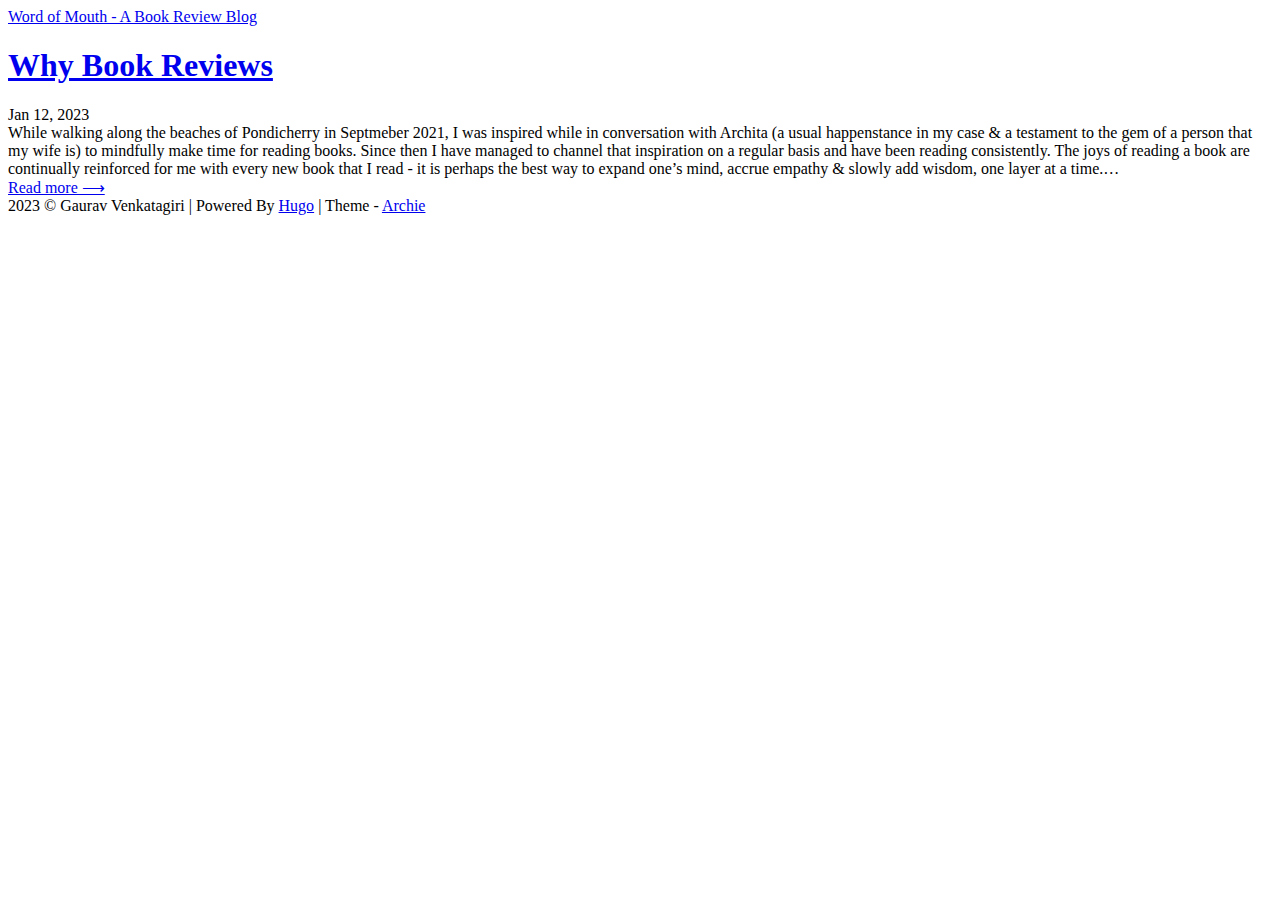
==== docs/index.html @ ee9c8448 "fixed typos" ====
<!DOCTYPE html>
<html>
	<head>
	<meta name="generator" content="Hugo 0.109.0">
	<meta charset="utf-8" />
	<meta http-equiv="X-UA-Compatible" content="IE=edge"><title>Word of Mouth - A Book Review Blog | Home </title><meta name="viewport" content="width=device-width, initial-scale=1">
	<meta name="description" content="" />
	<meta property="og:image" content=""/>
	<link rel="alternate" type="application/rss+xml" href="https://gvenkatagiri.github.io/index.xml" title="Word of Mouth - A Book Review Blog" />
	<meta property="og:title" content="Word of Mouth - A Book Review Blog" />
<meta property="og:description" content="" />
<meta property="og:type" content="website" />
<meta property="og:url" content="https://gvenkatagiri.github.io/" />
<meta name="twitter:card" content="summary"/>
<meta name="twitter:title" content="Word of Mouth - A Book Review Blog"/>
<meta name="twitter:description" content=""/>

	
        <link href="https://gvenkatagiri.github.io/css/fonts.2c2227b81b1970a03e760aa2e6121cd01f87c88586803cbb282aa224720a765f.css" rel="stylesheet">
	

	
	<link rel="stylesheet" type="text/css" media="screen" href="https://gvenkatagiri.github.io/css/main.0250752b12e879184bc6cd05758b966af406023b0faad56fad4211b0d844ac97.css" />

	
	

	
	
	
	
</head>

	<body>
		<div class="content">
			<header>
	<div class="main">
		<a href="https://gvenkatagiri.github.io/">Word of Mouth - A Book Review Blog</a>
       	</div>
	<nav>
		
		
	</nav>
</header>

			
			<main class="list">
				<div class="site-description"></div>
				
				
				
				<section class="list-item">
					<h1 class="title"><a href="/posts/why-book-reviews/">Why Book Reviews</a></h1>
					<time>Jan 12, 2023</time>
					<br><div class="description">
	
	While walking along the beaches of Pondicherry in Septmeber 2021, I was inspired while in conversation with Archita (a usual happenstance in my case &amp; a testament to the gem of a person that my wife is) to mindfully make time for reading books. Since then I have managed to channel that inspiration on a regular basis and have been reading consistently. The joys of reading a book are continually reinforced for me with every new book that I read - it is perhaps the best way to expand one&rsquo;s mind, accrue empathy &amp; slowly add wisdom, one layer at a time.&hellip;
	
</div>
					<a class="readmore" href="/posts/why-book-reviews/">Read more ⟶</a>
				</section>
				
				


			</main>
			<footer>
  <div style="display:flex"></div>
  <div class="footer-info">
    2023  © Gaurav Venkatagiri |  Powered By <a href="https://gohugo.io">Hugo</a> | Theme - <a
      href="https://github.com/athul/archie">Archie</a>
  </div>
</footer>



		</div>
		
	</body>
</html>
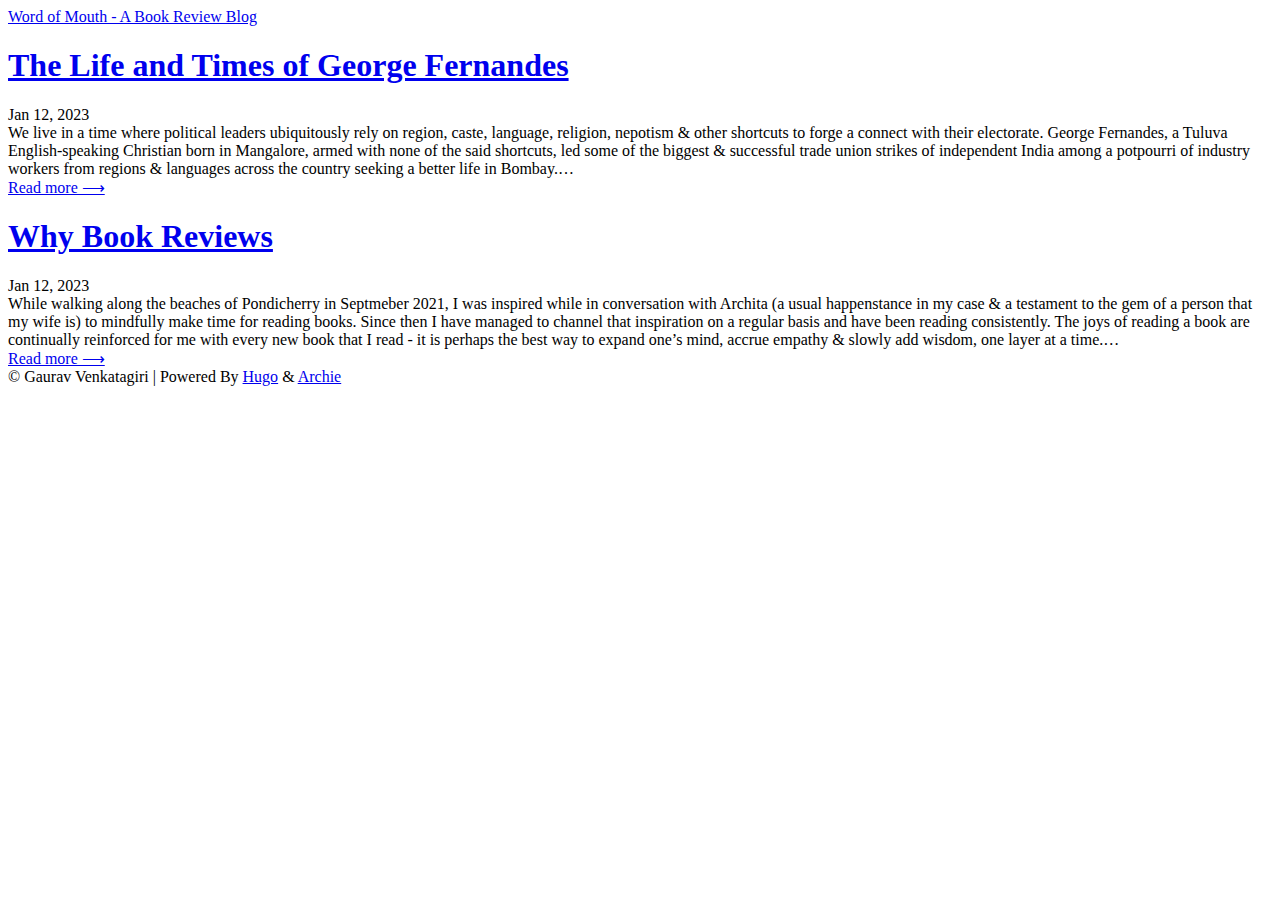
==== commit 68f181ce: "added new book review post" ====
--- a/docs/index.html
+++ b/docs/index.html
@@ -14,7 +14,8 @@
 <meta name="twitter:card" content="summary"/>
 <meta name="twitter:title" content="Word of Mouth - A Book Review Blog"/>
 <meta name="twitter:description" content=""/>
-
+<script src="https://gvenkatagiri.github.io/js/feather.min.js"></script>
+	
 	
         <link href="https://gvenkatagiri.github.io/css/fonts.2c2227b81b1970a03e760aa2e6121cd01f87c88586803cbb282aa224720a765f.css" rel="stylesheet">
 	
@@ -50,6 +51,17 @@
 				
 				
 				<section class="list-item">
+					<h1 class="title"><a href="/posts/the-life-and-times-of-george-fernandes/">The Life and Times of George Fernandes</a></h1>
+					<time>Jan 12, 2023</time>
+					<br><div class="description">
+	
+	We live in a time where political leaders ubiquitously rely on region, caste, language, religion, nepotism &amp; other shortcuts to forge a connect with their electorate. George Fernandes, a Tuluva English-speaking Christian born in Mangalore, armed with none of the said shortcuts, led some of the biggest &amp; successful trade union strikes of independent India among a potpourri of industry workers from regions &amp; languages across the country seeking a better life in Bombay.&hellip;
+	
+</div>
+					<a class="readmore" href="/posts/the-life-and-times-of-george-fernandes/">Read more ⟶</a>
+				</section>
+				
+				<section class="list-item">
 					<h1 class="title"><a href="/posts/why-book-reviews/">Why Book Reviews</a></h1>
 					<time>Jan 12, 2023</time>
 					<br><div class="description">
@@ -65,15 +77,19 @@
 
 			</main>
 			<footer>
-  <div style="display:flex"></div>
+  <div style="display:flex"><a class="soc" href="https://instagram.com/gauravsv32" rel="me" title="Instagram"><i data-feather="instagram"></i></a>
+    <a class="border"></a><a class="soc" href="https://www.linkedin.com/in/gaurav-venkatagiri-a242b521/" rel="me" title="LinkedIn"><i data-feather="linkedin"></i></a>
+    <a class="border"></a></div>
   <div class="footer-info">
-    2023  © Gaurav Venkatagiri |  Powered By <a href="https://gohugo.io">Hugo</a> | Theme - <a
+     © Gaurav Venkatagiri |  Powered By <a href="https://gohugo.io">Hugo</a> & <a
       href="https://github.com/athul/archie">Archie</a>
   </div>
 </footer>
 
 
-
+<script>
+  feather.replace()
+</script>
 		</div>
 		
 	</body>
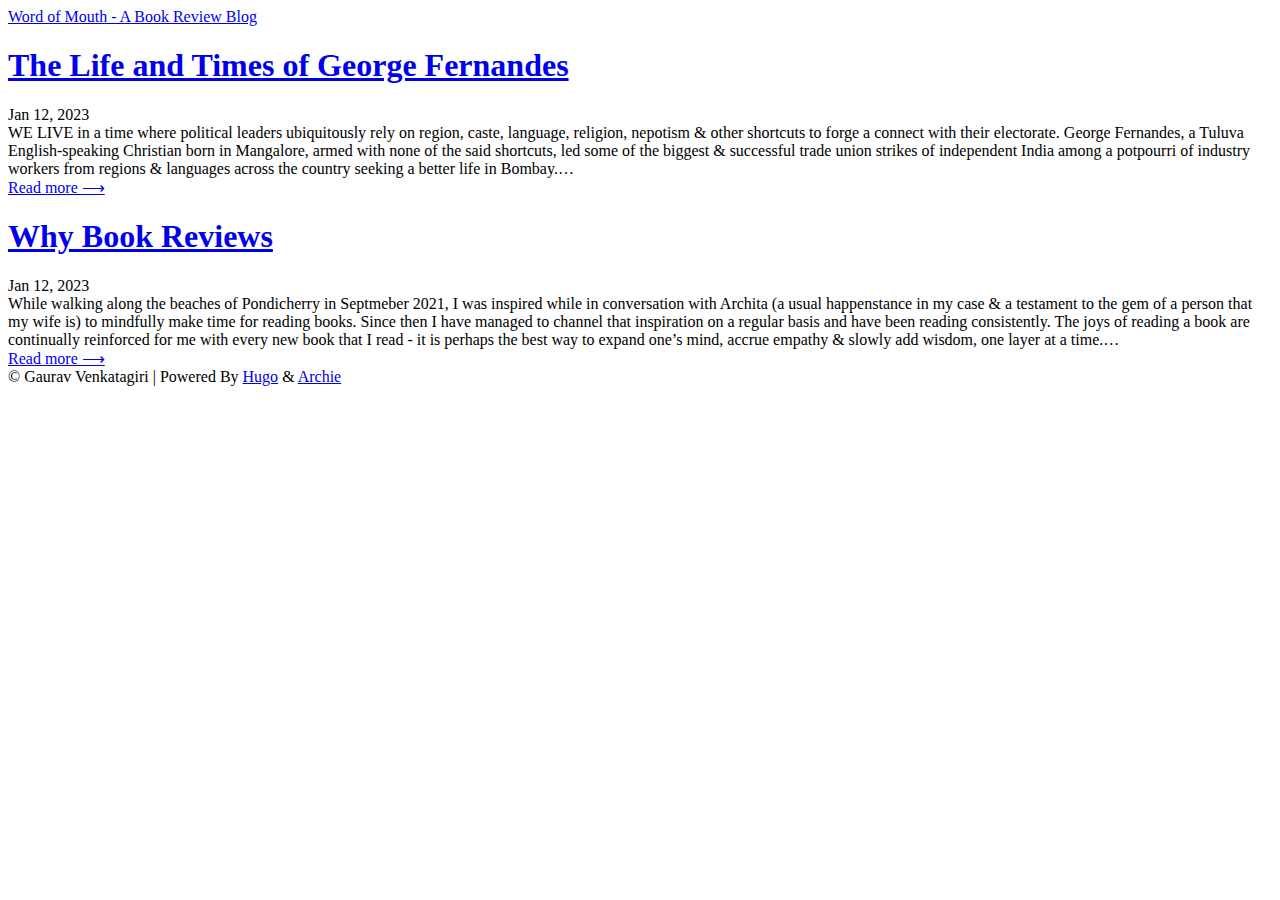
==== commit 34b16446: "added images and formatting to book review" ====
--- a/docs/index.html
+++ b/docs/index.html
@@ -55,7 +55,7 @@
 					<time>Jan 12, 2023</time>
 					<br><div class="description">
 	
-	We live in a time where political leaders ubiquitously rely on region, caste, language, religion, nepotism &amp; other shortcuts to forge a connect with their electorate. George Fernandes, a Tuluva English-speaking Christian born in Mangalore, armed with none of the said shortcuts, led some of the biggest &amp; successful trade union strikes of independent India among a potpourri of industry workers from regions &amp; languages across the country seeking a better life in Bombay.&hellip;
+	WE LIVE in a time where political leaders ubiquitously rely on region, caste, language, religion, nepotism &amp; other shortcuts to forge a connect with their electorate. George Fernandes, a Tuluva English-speaking Christian born in Mangalore, armed with none of the said shortcuts, led some of the biggest &amp; successful trade union strikes of independent India among a potpourri of industry workers from regions &amp; languages across the country seeking a better life in Bombay.&hellip;
 	
 </div>
 					<a class="readmore" href="/posts/the-life-and-times-of-george-fernandes/">Read more ⟶</a>
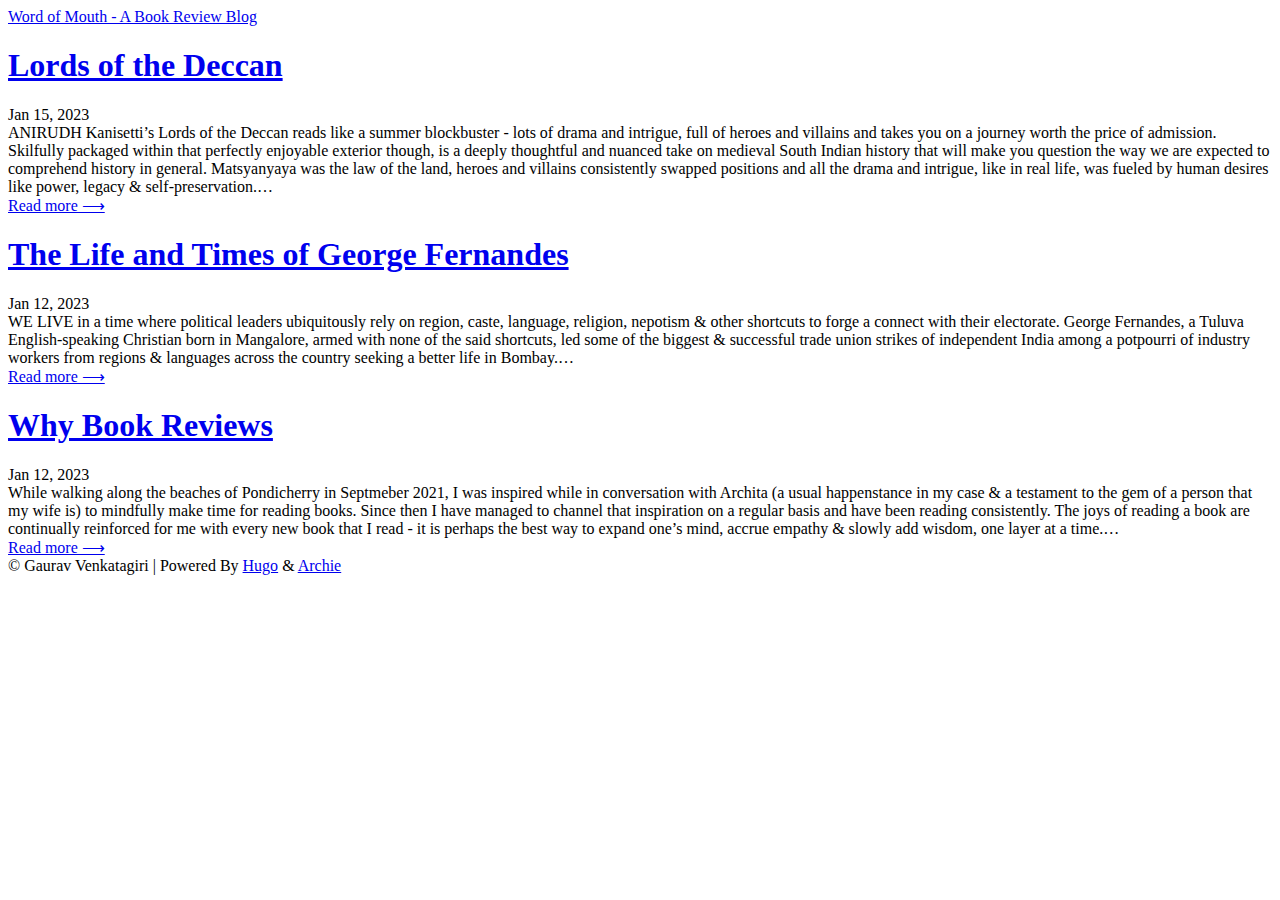
==== commit 5e6a9c93: "publish new review for lords of the deccan" ====
--- a/docs/index.html
+++ b/docs/index.html
@@ -51,6 +51,17 @@
 				
 				
 				<section class="list-item">
+					<h1 class="title"><a href="/posts/lords-of-the-deccan/">Lords of the Deccan</a></h1>
+					<time>Jan 15, 2023</time>
+					<br><div class="description">
+	
+	ANIRUDH Kanisetti&rsquo;s Lords of the Deccan reads like a summer blockbuster - lots of drama and intrigue, full of heroes and villains and takes you on a journey worth the price of admission. Skilfully packaged within that perfectly enjoyable exterior though, is a deeply thoughtful and nuanced take on medieval South Indian history that will make you question the way we are expected to comprehend history in general. Matsyanyaya was the law of the land, heroes and villains consistently swapped positions and all the drama and intrigue, like in real life, was fueled by human desires like power, legacy &amp; self-preservation.&hellip;
+	
+</div>
+					<a class="readmore" href="/posts/lords-of-the-deccan/">Read more ⟶</a>
+				</section>
+				
+				<section class="list-item">
 					<h1 class="title"><a href="/posts/the-life-and-times-of-george-fernandes/">The Life and Times of George Fernandes</a></h1>
 					<time>Jan 12, 2023</time>
 					<br><div class="description">
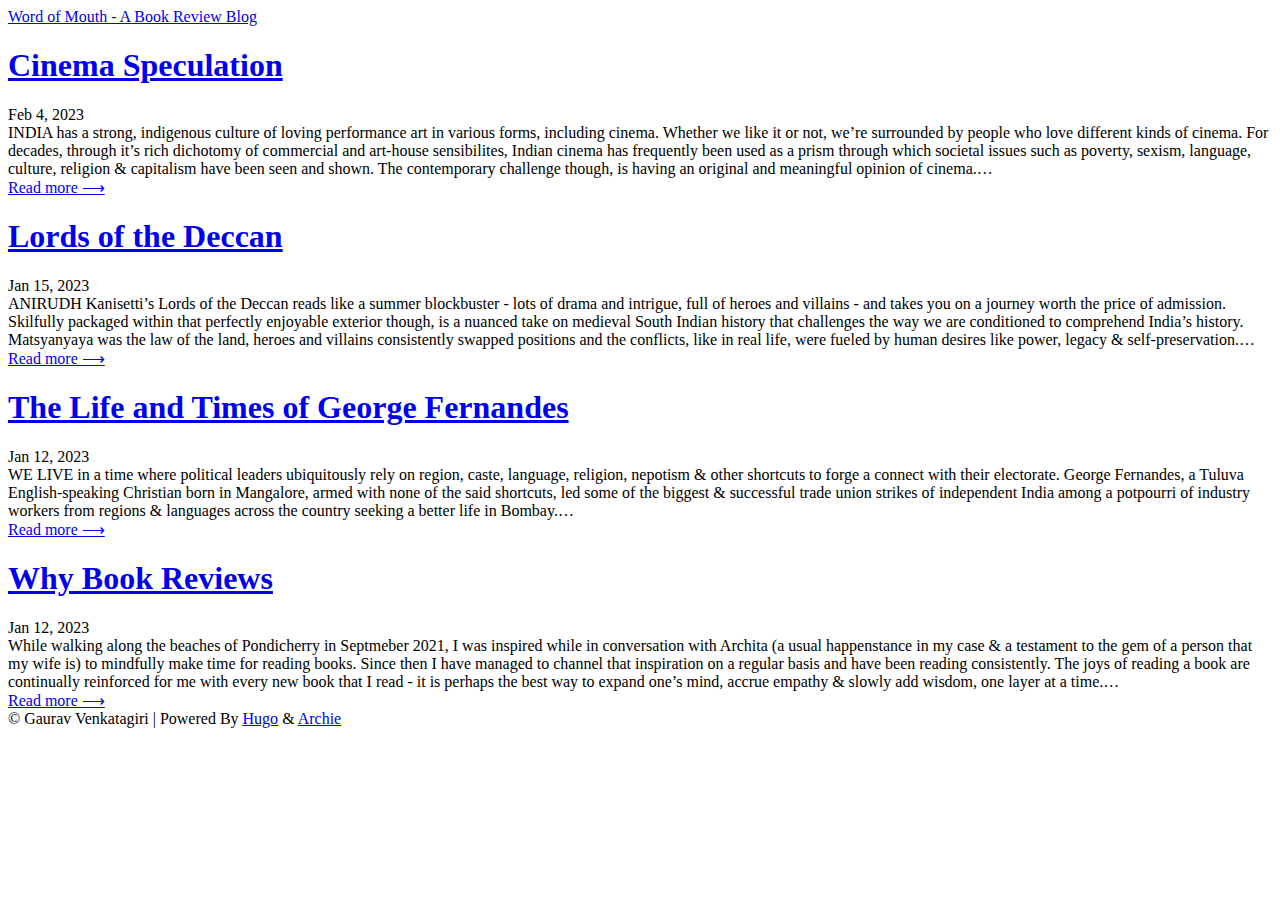
==== commit 3a879be7: "new review - cinema speculation" ====
--- a/docs/index.html
+++ b/docs/index.html
@@ -51,11 +51,22 @@
 				
 				
 				<section class="list-item">
+					<h1 class="title"><a href="/posts/cinema-speculation/">Cinema Speculation</a></h1>
+					<time>Feb 4, 2023</time>
+					<br><div class="description">
+	
+	INDIA has a strong, indigenous culture of loving performance art in various forms, including cinema. Whether we like it or not, we’re surrounded by people who love different kinds of cinema. For decades, through it&rsquo;s rich dichotomy of commercial and art-house sensibilites, Indian cinema has frequently been used as a prism through which societal issues such as poverty, sexism, language, culture, religion &amp; capitalism have been seen and shown. The contemporary challenge though, is having an original and meaningful opinion of cinema.&hellip;
+	
+</div>
+					<a class="readmore" href="/posts/cinema-speculation/">Read more ⟶</a>
+				</section>
+				
+				<section class="list-item">
 					<h1 class="title"><a href="/posts/lords-of-the-deccan/">Lords of the Deccan</a></h1>
 					<time>Jan 15, 2023</time>
 					<br><div class="description">
 	
-	ANIRUDH Kanisetti&rsquo;s Lords of the Deccan reads like a summer blockbuster - lots of drama and intrigue, full of heroes and villains and takes you on a journey worth the price of admission. Skilfully packaged within that perfectly enjoyable exterior though, is a deeply thoughtful and nuanced take on medieval South Indian history that will make you question the way we are expected to comprehend history in general. Matsyanyaya was the law of the land, heroes and villains consistently swapped positions and all the drama and intrigue, like in real life, was fueled by human desires like power, legacy &amp; self-preservation.&hellip;
+	ANIRUDH Kanisetti&rsquo;s Lords of the Deccan reads like a summer blockbuster - lots of drama and intrigue, full of heroes and villains - and takes you on a journey worth the price of admission. Skilfully packaged within that perfectly enjoyable exterior though, is a nuanced take on medieval South Indian history that challenges the way we are conditioned to comprehend India&rsquo;s history. Matsyanyaya was the law of the land, heroes and villains consistently swapped positions and the conflicts, like in real life, were fueled by human desires like power, legacy &amp; self-preservation.&hellip;
 	
 </div>
 					<a class="readmore" href="/posts/lords-of-the-deccan/">Read more ⟶</a>
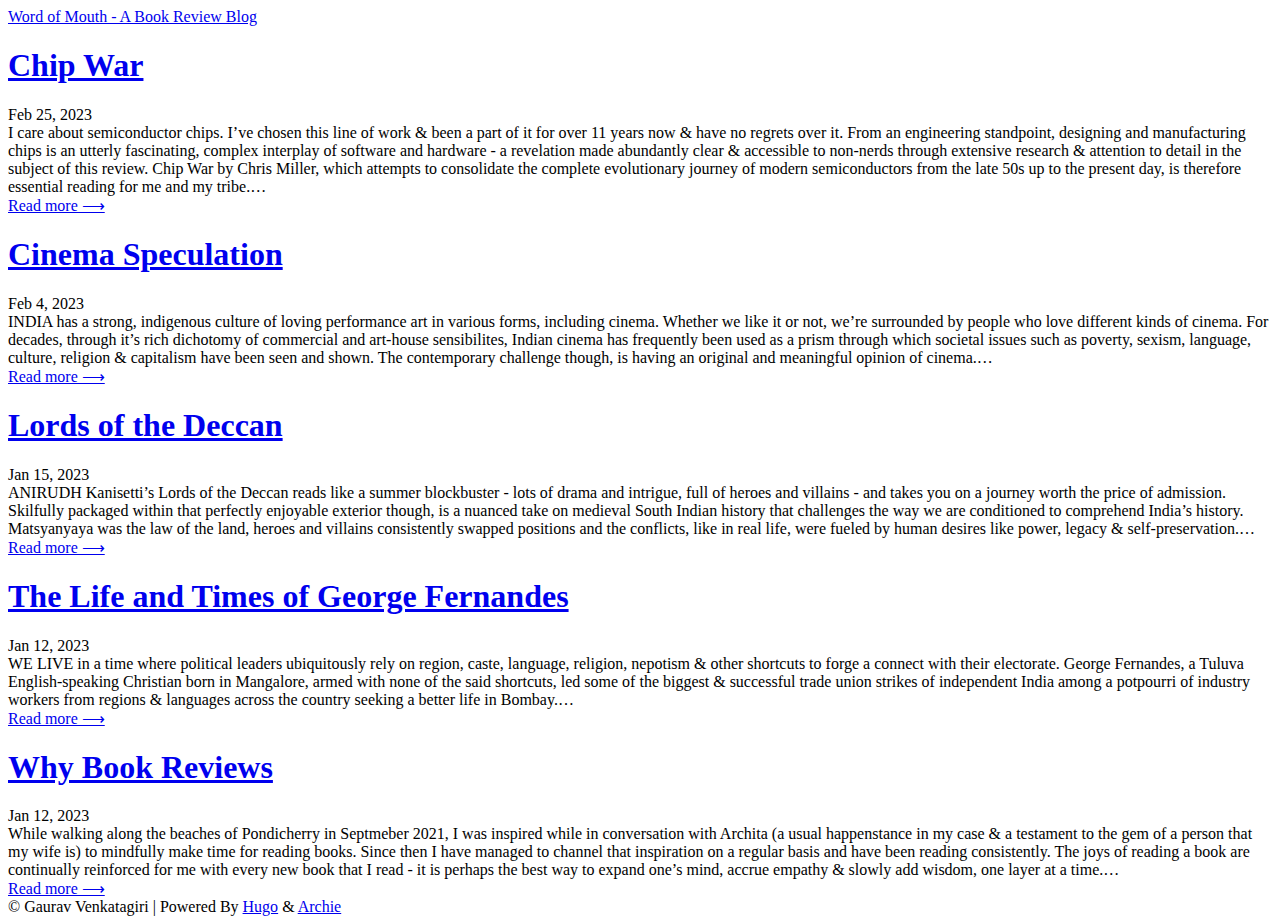
==== commit 6b956648: "new review - chip war by chris miller" ====
--- a/docs/index.html
+++ b/docs/index.html
@@ -49,6 +49,17 @@
 				<div class="site-description"></div>
 				
 				
+				
+				<section class="list-item">
+					<h1 class="title"><a href="/posts/chip-war/">Chip War</a></h1>
+					<time>Feb 25, 2023</time>
+					<br><div class="description">
+	
+	I care about semiconductor chips. I&rsquo;ve chosen this line of work &amp; been a part of it for over 11 years now &amp; have no regrets over it. From an engineering standpoint, designing and manufacturing chips is an utterly fascinating, complex interplay of software and hardware - a revelation made abundantly clear &amp; accessible to non-nerds through extensive research &amp; attention to detail in the subject of this review. Chip War by Chris Miller, which attempts to consolidate the complete evolutionary journey of modern semiconductors from the late 50s up to the present day, is therefore essential reading for me and my tribe.&hellip;
+	
+</div>
+					<a class="readmore" href="/posts/chip-war/">Read more ⟶</a>
+				</section>
 				
 				<section class="list-item">
 					<h1 class="title"><a href="/posts/cinema-speculation/">Cinema Speculation</a></h1>
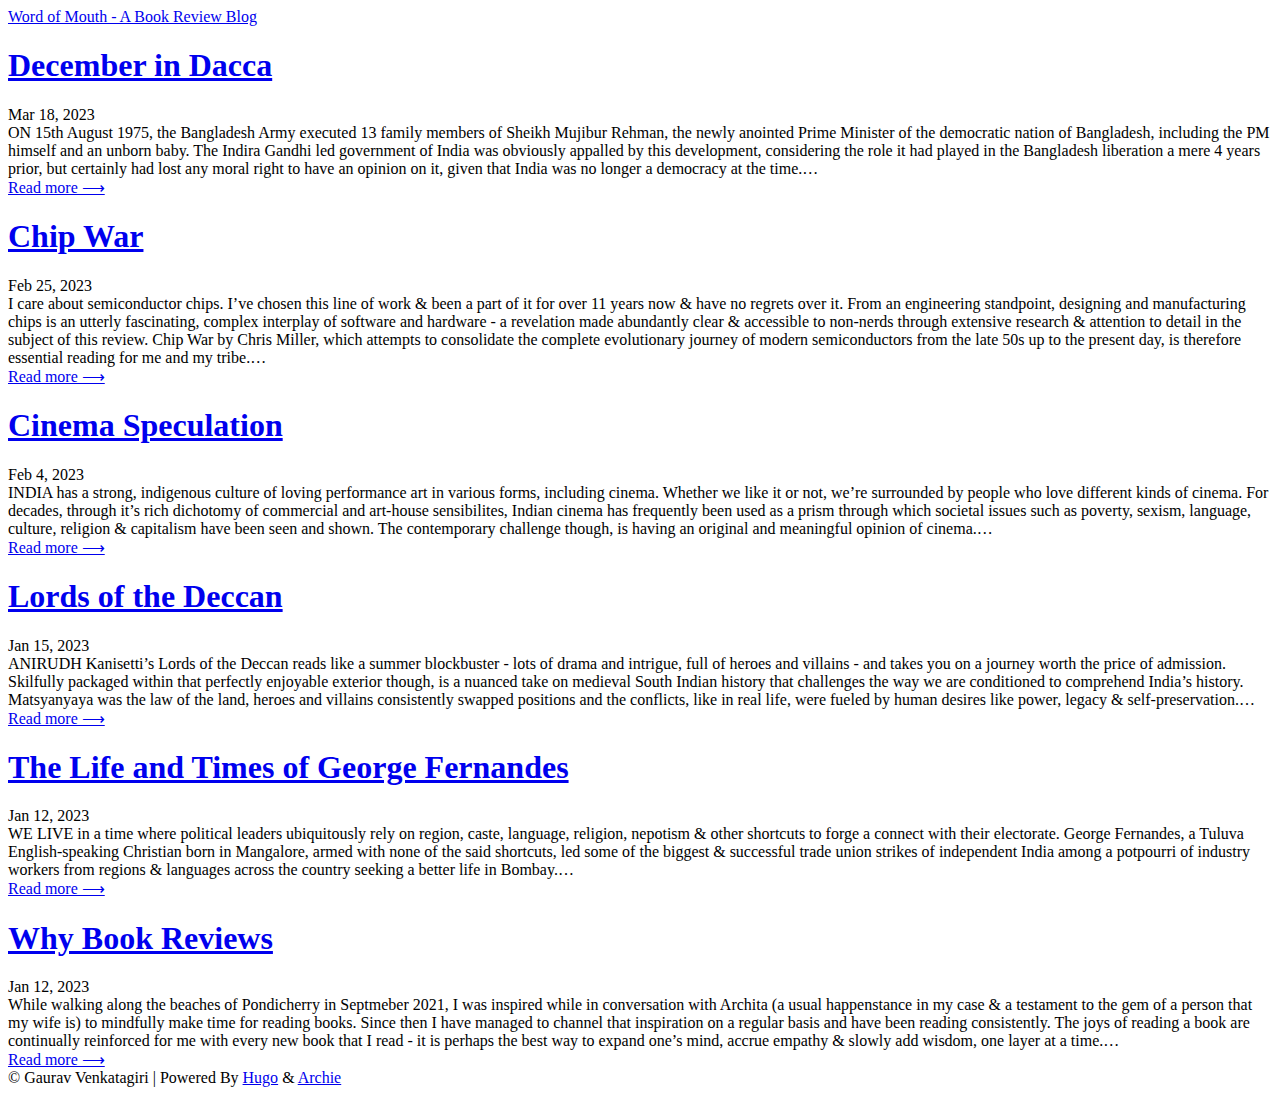
==== commit 0d6b133b: "new review - december in dacca" ====
--- a/docs/index.html
+++ b/docs/index.html
@@ -49,6 +49,17 @@
 				<div class="site-description"></div>
 				
 				
+				
+				<section class="list-item">
+					<h1 class="title"><a href="/posts/december-in-dacca/">December in Dacca</a></h1>
+					<time>Mar 18, 2023</time>
+					<br><div class="description">
+	
+	ON 15th August 1975, the Bangladesh Army executed 13 family members of Sheikh Mujibur Rehman, the newly anointed Prime Minister of the democratic nation of Bangladesh, including the PM himself and an unborn baby. The Indira Gandhi led government of India was obviously appalled by this development, considering the role it had played in the Bangladesh liberation a mere 4 years prior, but certainly had lost any moral right to have an opinion on it, given that India was no longer a democracy at the time.&hellip;
+	
+</div>
+					<a class="readmore" href="/posts/december-in-dacca/">Read more ⟶</a>
+				</section>
 				
 				<section class="list-item">
 					<h1 class="title"><a href="/posts/chip-war/">Chip War</a></h1>
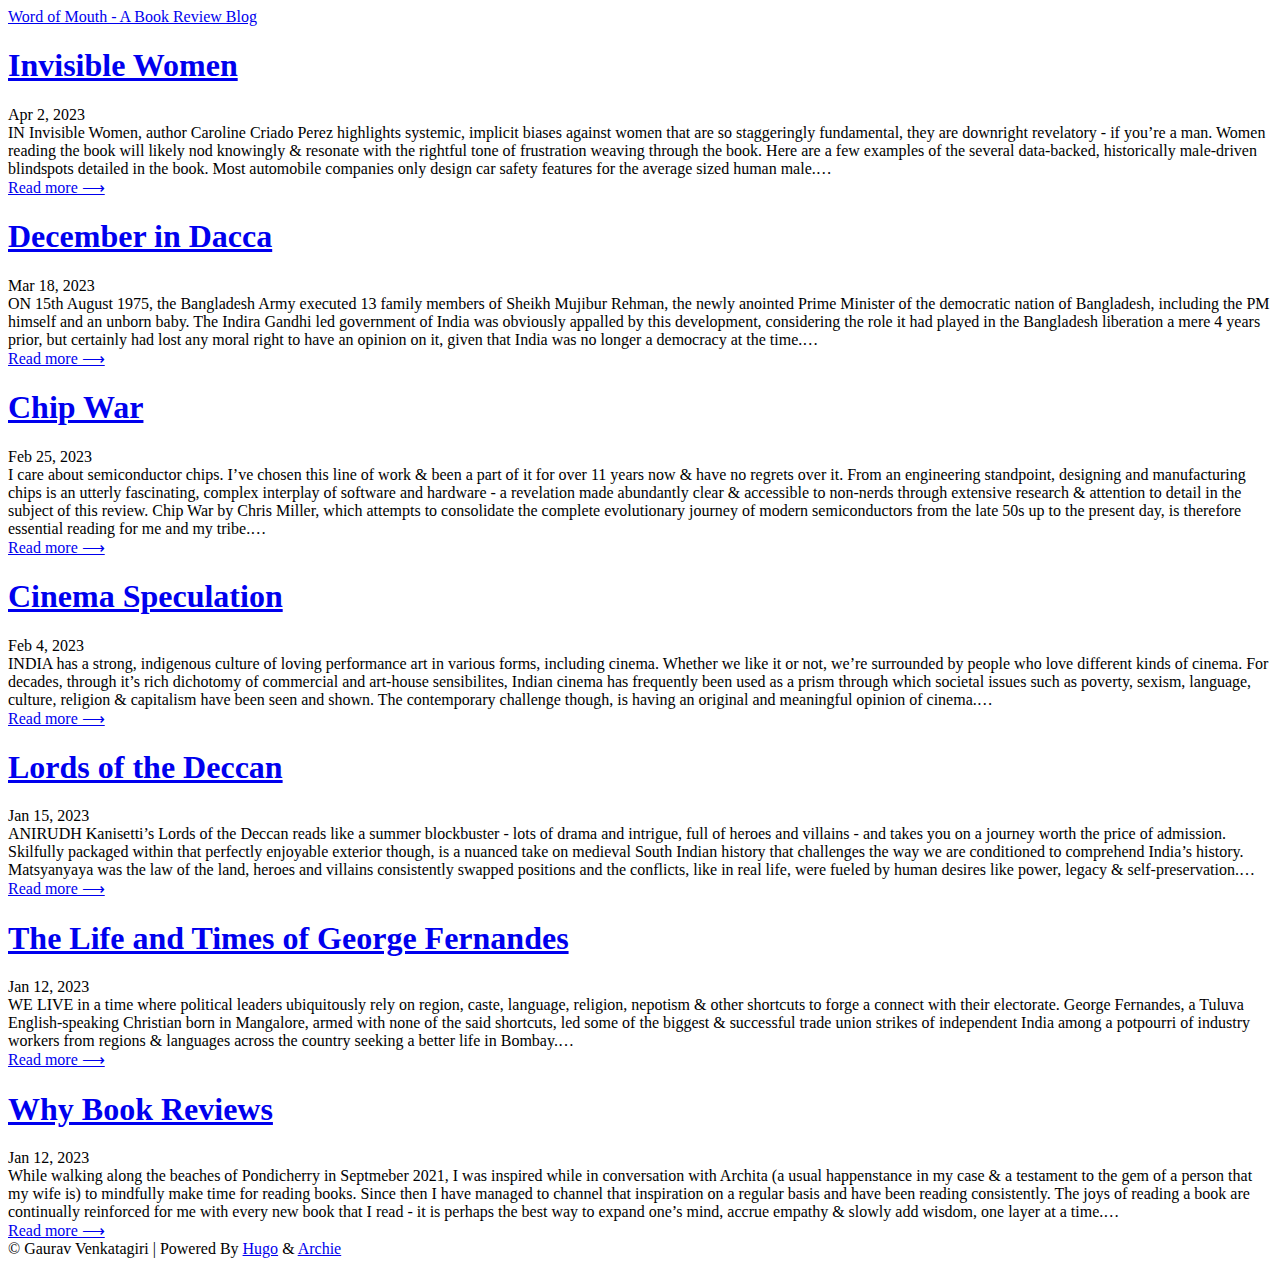
==== commit 6979127a: "new review - invisible women" ====
--- a/docs/index.html
+++ b/docs/index.html
@@ -49,6 +49,17 @@
 				<div class="site-description"></div>
 				
 				
+				
+				<section class="list-item">
+					<h1 class="title"><a href="/posts/invisible-women/">Invisible Women</a></h1>
+					<time>Apr 2, 2023</time>
+					<br><div class="description">
+	
+	IN Invisible Women, author Caroline Criado Perez highlights systemic, implicit biases against women that are so staggeringly fundamental, they are downright revelatory - if you&rsquo;re a man. Women reading the book will likely nod knowingly &amp; resonate with the rightful tone of frustration weaving through the book. Here are a few examples of the several data-backed, historically male-driven blindspots detailed in the book. Most automobile companies only design car safety features for the average sized human male.&hellip;
+	
+</div>
+					<a class="readmore" href="/posts/invisible-women/">Read more ⟶</a>
+				</section>
 				
 				<section class="list-item">
 					<h1 class="title"><a href="/posts/december-in-dacca/">December in Dacca</a></h1>
